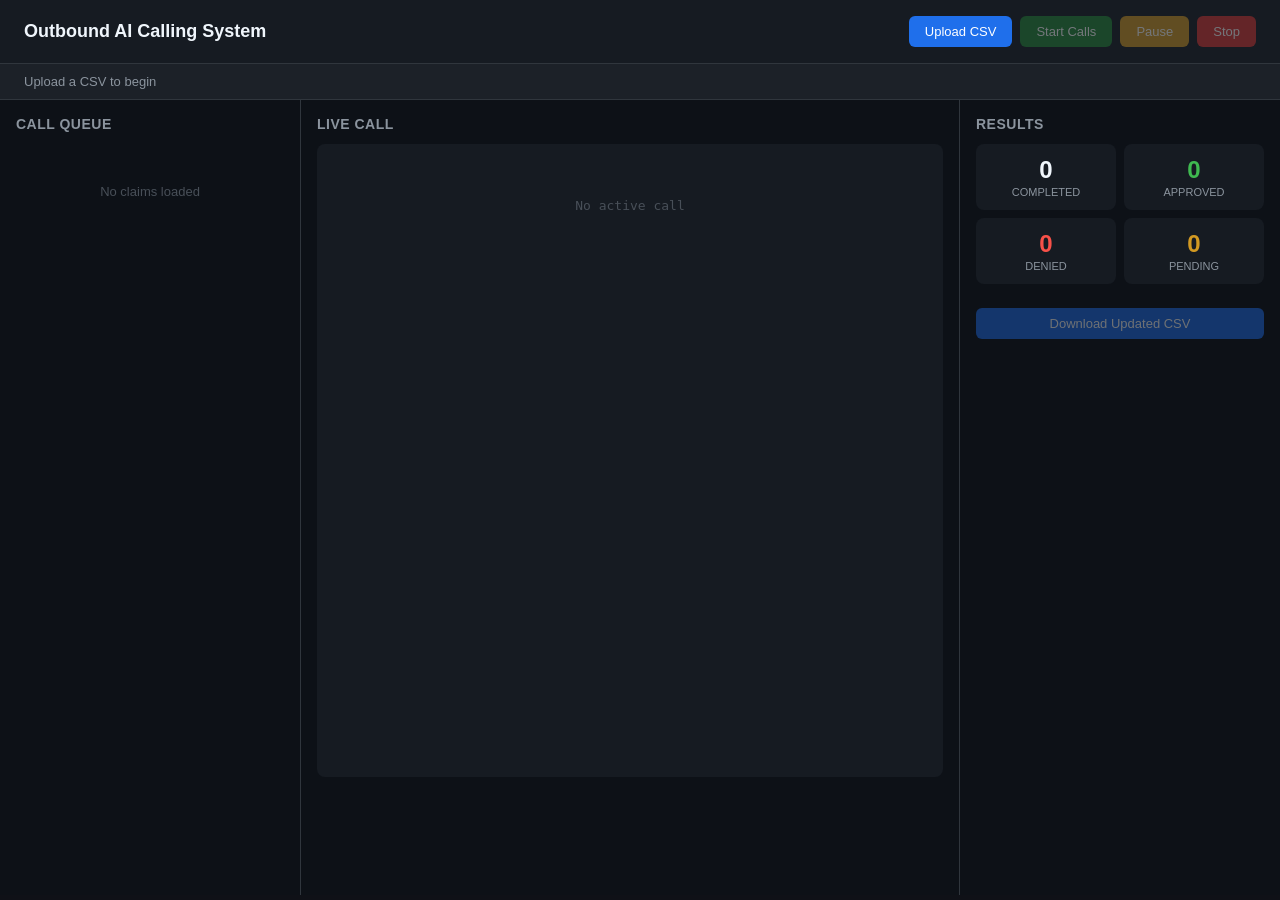
==== static/index.html @ 9fe46570 "Initial commit: Outbound AI calling system for medical claim verification LiveKit SIP + Twilio for o" ====
<!DOCTYPE html>
<html lang="en">
<head>
    <meta charset="UTF-8">
    <meta name="viewport" content="width=device-width, initial-scale=1.0">
    <title>Outbound AI Calling System</title>
    <link rel="stylesheet" href="/static/styles.css">
</head>
<body>
    <header>
        <h1>Outbound AI Calling System</h1>
        <div class="header-controls">
            <label class="upload-btn">
                Upload CSV
                <input type="file" id="csvUpload" accept=".csv" hidden>
            </label>
            <button id="startBtn" class="btn btn-start" disabled>Start Calls</button>
            <button id="pauseBtn" class="btn btn-pause" disabled>Pause</button>
            <button id="stopBtn" class="btn btn-stop" disabled>Stop</button>
        </div>
    </header>

    <div class="status-bar" id="statusBar">Upload a CSV to begin</div>

    <main class="panels">
        <!-- Call Queue Panel -->
        <section class="panel queue-panel">
            <h2>Call Queue</h2>
            <div class="progress-bar-container" id="progressContainer" style="display:none">
                <div class="progress-bar" id="progressBar"></div>
                <span class="progress-text" id="progressText">0 / 0</span>
            </div>
            <div class="queue-list" id="queueList">
                <p class="empty-state">No claims loaded</p>
            </div>
        </section>

        <!-- Live Call Panel -->
        <section class="panel live-panel">
            <h2>Live Call</h2>
            <div class="call-info" id="callInfo" style="display:none">
                <div class="call-meta">
                    <span class="label">Patient:</span> <span id="livePatient">-</span>
                </div>
                <div class="call-meta">
                    <span class="label">Claim #:</span> <span id="liveClaim">-</span>
                </div>
                <div class="call-meta">
                    <span class="label">Phone:</span> <span id="livePhone">-</span>
                </div>
                <div class="call-meta">
                    <span class="label">Duration:</span> <span id="liveDuration">00:00</span>
                </div>
            </div>
            <div class="transcript-feed" id="transcriptFeed">
                <p class="empty-state">No active call</p>
            </div>
        </section>

        <!-- Results Panel -->
        <section class="panel results-panel">
            <h2>Results</h2>
            <div class="stats-grid" id="statsGrid">
                <div class="stat-card">
                    <div class="stat-value" id="statCompleted">0</div>
                    <div class="stat-label">Completed</div>
                </div>
                <div class="stat-card stat-approved">
                    <div class="stat-value" id="statApproved">0</div>
                    <div class="stat-label">Approved</div>
                </div>
                <div class="stat-card stat-denied">
                    <div class="stat-value" id="statDenied">0</div>
                    <div class="stat-label">Denied</div>
                </div>
                <div class="stat-card stat-pending">
                    <div class="stat-value" id="statPending">0</div>
                    <div class="stat-label">Pending</div>
                </div>
            </div>
            <button class="btn btn-download" id="downloadBtn" disabled>Download Updated CSV</button>
            <div class="results-list" id="resultsList"></div>
        </section>
    </main>

    <script src="/static/app.js"></script>
</body>
</html>
---- static/styles.css ----
* {
    margin: 0;
    padding: 0;
    box-sizing: border-box;
}

body {
    font-family: -apple-system, BlinkMacSystemFont, 'Segoe UI', Roboto, sans-serif;
    background: #0f1117;
    color: #e1e4e8;
    min-height: 100vh;
}

header {
    display: flex;
    justify-content: space-between;
    align-items: center;
    padding: 16px 24px;
    background: #161b22;
    border-bottom: 1px solid #30363d;
}

header h1 {
    font-size: 18px;
    font-weight: 600;
    color: #f0f6fc;
}

.header-controls {
    display: flex;
    gap: 8px;
    align-items: center;
}

.btn {
    padding: 8px 16px;
    border: none;
    border-radius: 6px;
    font-size: 13px;
    font-weight: 500;
    cursor: pointer;
    transition: opacity 0.2s;
}

.btn:disabled {
    opacity: 0.4;
    cursor: not-allowed;
}

.btn-start { background: #238636; color: #fff; }
.btn-pause { background: #d29922; color: #fff; }
.btn-stop { background: #da3633; color: #fff; }
.btn-download { background: #1f6feb; color: #fff; width: 100%; margin: 12px 0; }

.upload-btn {
    padding: 8px 16px;
    background: #1f6feb;
    color: #fff;
    border-radius: 6px;
    font-size: 13px;
    font-weight: 500;
    cursor: pointer;
}

.status-bar {
    padding: 10px 24px;
    background: #1c2128;
    border-bottom: 1px solid #30363d;
    font-size: 13px;
    color: #8b949e;
}

.panels {
    display: grid;
    grid-template-columns: 300px 1fr 320px;
    gap: 1px;
    background: #30363d;
    height: calc(100vh - 105px);
}

.panel {
    background: #0d1117;
    padding: 16px;
    overflow-y: auto;
}

.panel h2 {
    font-size: 14px;
    font-weight: 600;
    color: #8b949e;
    text-transform: uppercase;
    letter-spacing: 0.5px;
    margin-bottom: 12px;
}

/* Progress Bar */
.progress-bar-container {
    background: #21262d;
    border-radius: 4px;
    height: 24px;
    position: relative;
    margin-bottom: 12px;
    overflow: hidden;
}

.progress-bar {
    height: 100%;
    background: #238636;
    border-radius: 4px;
    transition: width 0.3s;
    width: 0%;
}

.progress-text {
    position: absolute;
    top: 50%;
    left: 50%;
    transform: translate(-50%, -50%);
    font-size: 12px;
    font-weight: 600;
    color: #f0f6fc;
}

/* Queue List */
.queue-list {
    display: flex;
    flex-direction: column;
    gap: 4px;
}

.queue-item {
    display: flex;
    justify-content: space-between;
    align-items: center;
    padding: 8px 10px;
    background: #161b22;
    border-radius: 6px;
    font-size: 12px;
}

.queue-item .claim-id {
    font-weight: 600;
    color: #f0f6fc;
}

.queue-item .patient-name {
    color: #8b949e;
    font-size: 11px;
}

.badge {
    padding: 2px 8px;
    border-radius: 12px;
    font-size: 11px;
    font-weight: 600;
}

.badge-pending { background: #30363d; color: #8b949e; }
.badge-in-progress { background: #1f6feb33; color: #58a6ff; }
.badge-completed { background: #23863633; color: #3fb950; }
.badge-failed { background: #da363333; color: #f85149; }
.badge-no-answer { background: #d2992233; color: #d29922; }

/* Live Call */
.call-info {
    background: #161b22;
    border-radius: 8px;
    padding: 12px;
    margin-bottom: 12px;
}

.call-meta {
    font-size: 13px;
    margin-bottom: 4px;
}

.call-meta .label {
    color: #8b949e;
    font-weight: 500;
}

.transcript-feed {
    background: #161b22;
    border-radius: 8px;
    padding: 12px;
    font-family: 'SFMono-Regular', Consolas, monospace;
    font-size: 12px;
    line-height: 1.6;
    height: calc(100% - 130px);
    overflow-y: auto;
}

.transcript-line {
    margin-bottom: 6px;
    padding: 4px 0;
}

.transcript-line.agent {
    color: #58a6ff;
}

.transcript-line.human {
    color: #3fb950;
}

.transcript-line.system {
    color: #d29922;
    font-style: italic;
}

/* Stats */
.stats-grid {
    display: grid;
    grid-template-columns: 1fr 1fr;
    gap: 8px;
    margin-bottom: 12px;
}

.stat-card {
    background: #161b22;
    border-radius: 8px;
    padding: 12px;
    text-align: center;
}

.stat-value {
    font-size: 24px;
    font-weight: 700;
    color: #f0f6fc;
}

.stat-label {
    font-size: 11px;
    color: #8b949e;
    text-transform: uppercase;
    margin-top: 2px;
}

.stat-approved .stat-value { color: #3fb950; }
.stat-denied .stat-value { color: #f85149; }
.stat-pending .stat-value { color: #d29922; }

/* Results List */
.results-list {
    display: flex;
    flex-direction: column;
    gap: 6px;
}

.result-item {
    background: #161b22;
    border-radius: 6px;
    padding: 10px;
    font-size: 12px;
}

.result-item .result-header {
    display: flex;
    justify-content: space-between;
    margin-bottom: 4px;
}

.result-item .claim-id { font-weight: 600; }
.result-item .details { color: #8b949e; font-size: 11px; }

.result-item a {
    color: #58a6ff;
    text-decoration: none;
    font-size: 11px;
}

.empty-state {
    color: #484f58;
    text-align: center;
    padding: 40px 0;
    font-size: 13px;
}

/* Responsive */
@media (max-width: 1024px) {
    .panels {
        grid-template-columns: 1fr;
        height: auto;
    }
    .panel {
        min-height: 300px;
    }
}
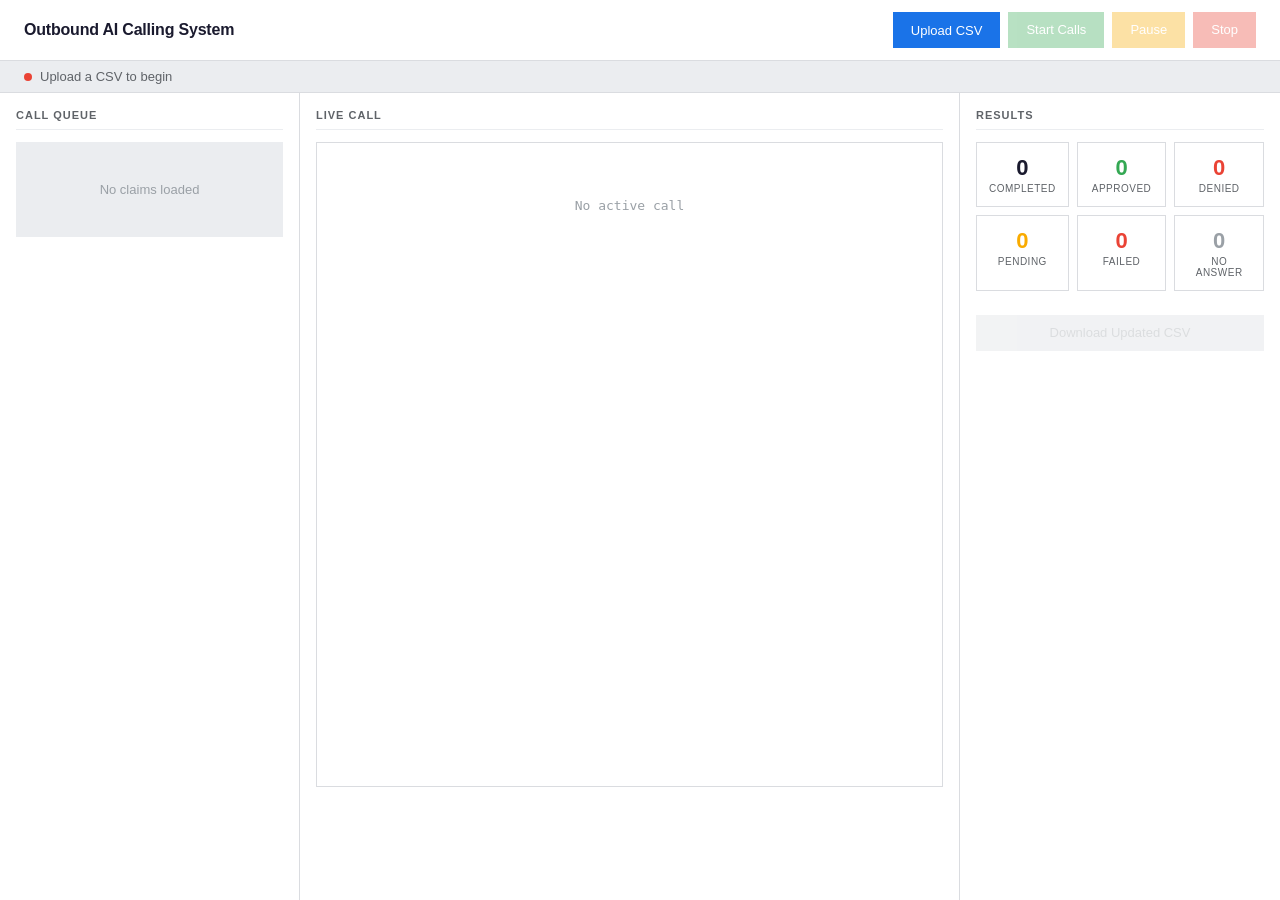
==== commit 149f4e16: "Production-ready: light flat UI, real-time transcripts, backend hardening Frontend: - Light theme, f" ====
--- a/static/index.html
+++ b/static/index.html
@@ -3,10 +3,13 @@
 <head>
     <meta charset="UTF-8">
     <meta name="viewport" content="width=device-width, initial-scale=1.0">
+    <meta name="theme-color" content="#ffffff">
     <title>Outbound AI Calling System</title>
     <link rel="stylesheet" href="/static/styles.css">
 </head>
 <body>
+    <div id="notificationArea" class="notification-area"></div>
+
     <header>
         <h1>Outbound AI Calling System</h1>
         <div class="header-controls">
@@ -20,36 +23,39 @@
         </div>
     </header>
 
-    <div class="status-bar" id="statusBar">Upload a CSV to begin</div>
+    <div class="status-bar" id="statusBar">
+        <span class="connection-dot" id="connectionDot"></span>
+        <span id="statusText">Upload a CSV to begin</span>
+    </div>
 
     <main class="panels">
-        <!-- Call Queue Panel -->
+        <!-- Call Queue -->
         <section class="panel queue-panel">
             <h2>Call Queue</h2>
+            <span class="progress-text" id="progressText" style="display:none">0 / 0</span>
             <div class="progress-bar-container" id="progressContainer" style="display:none">
                 <div class="progress-bar" id="progressBar"></div>
-                <span class="progress-text" id="progressText">0 / 0</span>
             </div>
             <div class="queue-list" id="queueList">
                 <p class="empty-state">No claims loaded</p>
             </div>
         </section>
 
-        <!-- Live Call Panel -->
+        <!-- Live Call -->
         <section class="panel live-panel">
             <h2>Live Call</h2>
             <div class="call-info" id="callInfo" style="display:none">
                 <div class="call-meta">
-                    <span class="label">Patient:</span> <span id="livePatient">-</span>
+                    <span class="label">Patient</span> <span id="livePatient">-</span>
                 </div>
                 <div class="call-meta">
-                    <span class="label">Claim #:</span> <span id="liveClaim">-</span>
+                    <span class="label">Claim</span> <span id="liveClaim">-</span>
                 </div>
                 <div class="call-meta">
-                    <span class="label">Phone:</span> <span id="livePhone">-</span>
+                    <span class="label">Phone</span> <span id="livePhone">-</span>
                 </div>
                 <div class="call-meta">
-                    <span class="label">Duration:</span> <span id="liveDuration">00:00</span>
+                    <span class="label">Duration</span> <span id="liveDuration">00:00</span>
                 </div>
             </div>
             <div class="transcript-feed" id="transcriptFeed">
@@ -57,7 +63,7 @@
             </div>
         </section>
 
-        <!-- Results Panel -->
+        <!-- Results -->
         <section class="panel results-panel">
             <h2>Results</h2>
             <div class="stats-grid" id="statsGrid">
@@ -77,6 +83,14 @@
                     <div class="stat-value" id="statPending">0</div>
                     <div class="stat-label">Pending</div>
                 </div>
+                <div class="stat-card stat-failed">
+                    <div class="stat-value" id="statFailed">0</div>
+                    <div class="stat-label">Failed</div>
+                </div>
+                <div class="stat-card stat-no-answer">
+                    <div class="stat-value" id="statNoAnswer">0</div>
+                    <div class="stat-label">No Answer</div>
+                </div>
             </div>
             <button class="btn btn-download" id="downloadBtn" disabled>Download Updated CSV</button>
             <div class="results-list" id="resultsList"></div>
--- a/static/styles.css
+++ b/static/styles.css
@@ -6,24 +6,28 @@
 
 body {
     font-family: -apple-system, BlinkMacSystemFont, 'Segoe UI', Roboto, sans-serif;
-    background: #0f1117;
-    color: #e1e4e8;
+    background: #f5f6f8;
+    color: #1a1a2e;
     min-height: 100vh;
-}
+    font-size: 14px;
+}
+
+/* --- Header --- */
 
 header {
     display: flex;
     justify-content: space-between;
     align-items: center;
-    padding: 16px 24px;
-    background: #161b22;
-    border-bottom: 1px solid #30363d;
+    padding: 12px 24px;
+    background: #ffffff;
+    border-bottom: 1px solid #dadce0;
 }
 
 header h1 {
-    font-size: 18px;
+    font-size: 16px;
     font-weight: 600;
-    color: #f0f6fc;
+    color: #1a1a2e;
+    letter-spacing: -0.2px;
 }
 
 .header-controls {
@@ -32,72 +36,112 @@
     align-items: center;
 }
 
+/* --- Buttons --- */
+
 .btn {
-    padding: 8px 16px;
+    padding: 8px 18px;
     border: none;
-    border-radius: 6px;
+    border-radius: 0;
     font-size: 13px;
     font-weight: 500;
     cursor: pointer;
-    transition: opacity 0.2s;
+    height: 36px;
+    line-height: 20px;
+    transition: background 0.15s;
 }
 
 .btn:disabled {
-    opacity: 0.4;
+    opacity: 0.35;
     cursor: not-allowed;
 }
 
-.btn-start { background: #238636; color: #fff; }
-.btn-pause { background: #d29922; color: #fff; }
-.btn-stop { background: #da3633; color: #fff; }
-.btn-download { background: #1f6feb; color: #fff; width: 100%; margin: 12px 0; }
+.btn-start { background: #34a853; color: #fff; }
+.btn-start:hover:not(:disabled) { background: #2d9249; }
+.btn-pause { background: #f9ab00; color: #fff; }
+.btn-pause:hover:not(:disabled) { background: #e09e00; }
+.btn-stop { background: #ea4335; color: #fff; }
+.btn-stop:hover:not(:disabled) { background: #d33426; }
+.btn-download { background: #1a73e8; color: #fff; width: 100%; margin: 12px 0; height: 36px; }
+.btn-download:hover:not(:disabled) { background: #1666d1; }
+.btn-download:disabled { background: #dadce0; color: #9aa0a6; }
 
 .upload-btn {
-    padding: 8px 16px;
-    background: #1f6feb;
+    padding: 8px 18px;
+    background: #1a73e8;
     color: #fff;
-    border-radius: 6px;
+    border-radius: 0;
     font-size: 13px;
     font-weight: 500;
     cursor: pointer;
-}
+    height: 36px;
+    display: inline-flex;
+    align-items: center;
+}
+
+.upload-btn:hover { background: #1666d1; }
+
+/* --- Status Bar --- */
 
 .status-bar {
-    padding: 10px 24px;
-    background: #1c2128;
-    border-bottom: 1px solid #30363d;
-    font-size: 13px;
-    color: #8b949e;
-}
+    padding: 8px 24px;
+    background: #ebedf0;
+    border-bottom: 1px solid #dadce0;
+    font-size: 13px;
+    color: #5f6368;
+    display: flex;
+    align-items: center;
+    gap: 8px;
+}
+
+.connection-dot {
+    width: 8px;
+    height: 8px;
+    border-radius: 50%;
+    background: #34a853;
+    display: inline-block;
+}
+
+.connection-dot.disconnected {
+    background: #ea4335;
+}
+
+/* --- Panels --- */
 
 .panels {
     display: grid;
     grid-template-columns: 300px 1fr 320px;
-    gap: 1px;
-    background: #30363d;
-    height: calc(100vh - 105px);
+    height: calc(100vh - 93px);
+    background: #ffffff;
 }
 
 .panel {
-    background: #0d1117;
+    background: #ffffff;
     padding: 16px;
     overflow-y: auto;
+    border-right: 1px solid #dadce0;
+}
+
+.panel:last-child {
+    border-right: none;
 }
 
 .panel h2 {
-    font-size: 14px;
+    font-size: 11px;
     font-weight: 600;
-    color: #8b949e;
+    color: #5f6368;
     text-transform: uppercase;
-    letter-spacing: 0.5px;
+    letter-spacing: 1px;
     margin-bottom: 12px;
-}
-
-/* Progress Bar */
+    padding-bottom: 8px;
+    border-bottom: 1px solid #ebedf0;
+}
+
+/* --- Progress Bar --- */
+
 .progress-bar-container {
-    background: #21262d;
-    border-radius: 4px;
-    height: 24px;
+    background: #ebedf0;
+    border-radius: 0;
+    height: 6px;
     position: relative;
     margin-bottom: 12px;
     overflow: hidden;
@@ -105,178 +149,239 @@
 
 .progress-bar {
     height: 100%;
-    background: #238636;
-    border-radius: 4px;
+    background: #34a853;
+    border-radius: 0;
     transition: width 0.3s;
     width: 0%;
 }
 
 .progress-text {
-    position: absolute;
-    top: 50%;
-    left: 50%;
-    transform: translate(-50%, -50%);
     font-size: 12px;
-    font-weight: 600;
-    color: #f0f6fc;
-}
-
-/* Queue List */
+    color: #5f6368;
+    margin-bottom: 8px;
+    display: block;
+}
+
+/* --- Queue List --- */
+
 .queue-list {
     display: flex;
     flex-direction: column;
-    gap: 4px;
+    gap: 1px;
+    background: #ebedf0;
 }
 
 .queue-item {
     display: flex;
     justify-content: space-between;
     align-items: center;
-    padding: 8px 10px;
-    background: #161b22;
-    border-radius: 6px;
-    font-size: 12px;
+    padding: 10px 12px;
+    background: #ffffff;
+    font-size: 13px;
+    border-radius: 0;
 }
 
 .queue-item .claim-id {
     font-weight: 600;
-    color: #f0f6fc;
+    color: #1a1a2e;
 }
 
 .queue-item .patient-name {
-    color: #8b949e;
-    font-size: 11px;
-}
+    color: #5f6368;
+    font-size: 12px;
+}
+
+/* --- Badges --- */
 
 .badge {
     padding: 2px 8px;
-    border-radius: 12px;
+    border-radius: 0;
     font-size: 11px;
     font-weight: 600;
-}
-
-.badge-pending { background: #30363d; color: #8b949e; }
-.badge-in-progress { background: #1f6feb33; color: #58a6ff; }
-.badge-completed { background: #23863633; color: #3fb950; }
-.badge-failed { background: #da363333; color: #f85149; }
-.badge-no-answer { background: #d2992233; color: #d29922; }
-
-/* Live Call */
+    text-transform: uppercase;
+    letter-spacing: 0.5px;
+}
+
+.badge-pending { background: #f1f3f4; color: #5f6368; }
+.badge-in-progress { background: #e8f0fe; color: #1a73e8; }
+.badge-completed { background: #e6f4ea; color: #34a853; }
+.badge-failed { background: #fce8e6; color: #ea4335; }
+.badge-no-answer { background: #fef7e0; color: #f9ab00; }
+
+/* --- Live Call --- */
+
 .call-info {
-    background: #161b22;
-    border-radius: 8px;
+    background: #f8f9fa;
+    border: 1px solid #dadce0;
+    border-radius: 0;
     padding: 12px;
     margin-bottom: 12px;
 }
 
 .call-meta {
     font-size: 13px;
-    margin-bottom: 4px;
+    margin-bottom: 6px;
+    display: flex;
+    gap: 6px;
 }
 
 .call-meta .label {
-    color: #8b949e;
+    color: #5f6368;
     font-weight: 500;
-}
+    min-width: 60px;
+}
+
+/* --- Transcript --- */
 
 .transcript-feed {
-    background: #161b22;
-    border-radius: 8px;
+    background: #ffffff;
+    border: 1px solid #dadce0;
+    border-radius: 0;
     padding: 12px;
     font-family: 'SFMono-Regular', Consolas, monospace;
     font-size: 12px;
-    line-height: 1.6;
+    line-height: 1.7;
     height: calc(100% - 130px);
     overflow-y: auto;
 }
 
 .transcript-line {
-    margin-bottom: 6px;
-    padding: 4px 0;
+    margin-bottom: 4px;
+    padding: 4px 8px;
+    border-left: 3px solid transparent;
 }
 
 .transcript-line.agent {
-    color: #58a6ff;
+    color: #1a73e8;
+    border-left-color: #1a73e8;
+    background: #f8f9fe;
 }
 
 .transcript-line.human {
-    color: #3fb950;
+    color: #1e7e34;
+    border-left-color: #34a853;
+    background: #f6faf7;
 }
 
 .transcript-line.system {
-    color: #d29922;
+    color: #f9ab00;
+    border-left-color: #f9ab00;
+    background: #fffdf5;
     font-style: italic;
 }
 
-/* Stats */
+/* --- Stats --- */
+
 .stats-grid {
     display: grid;
-    grid-template-columns: 1fr 1fr;
+    grid-template-columns: 1fr 1fr 1fr;
     gap: 8px;
     margin-bottom: 12px;
 }
 
 .stat-card {
-    background: #161b22;
-    border-radius: 8px;
+    background: #ffffff;
+    border: 1px solid #dadce0;
+    border-radius: 0;
     padding: 12px;
     text-align: center;
 }
 
 .stat-value {
-    font-size: 24px;
+    font-size: 22px;
     font-weight: 700;
-    color: #f0f6fc;
+    color: #1a1a2e;
 }
 
 .stat-label {
-    font-size: 11px;
-    color: #8b949e;
+    font-size: 10px;
+    color: #5f6368;
     text-transform: uppercase;
+    letter-spacing: 0.5px;
     margin-top: 2px;
 }
 
-.stat-approved .stat-value { color: #3fb950; }
-.stat-denied .stat-value { color: #f85149; }
-.stat-pending .stat-value { color: #d29922; }
-
-/* Results List */
+.stat-approved .stat-value { color: #34a853; }
+.stat-denied .stat-value { color: #ea4335; }
+.stat-pending .stat-value { color: #f9ab00; }
+.stat-failed .stat-value { color: #ea4335; }
+.stat-no-answer .stat-value { color: #9aa0a6; }
+
+/* --- Results List --- */
+
 .results-list {
+    display: flex;
+    flex-direction: column;
+    gap: 1px;
+    background: #ebedf0;
+}
+
+.result-item {
+    background: #ffffff;
+    border-radius: 0;
+    padding: 10px 12px;
+    font-size: 13px;
+}
+
+.result-item .result-header {
+    display: flex;
+    justify-content: space-between;
+    margin-bottom: 4px;
+}
+
+.result-item .claim-id { font-weight: 600; color: #1a1a2e; }
+.result-item .details { color: #5f6368; font-size: 12px; }
+
+.result-item a {
+    color: #1a73e8;
+    text-decoration: none;
+    font-size: 12px;
+}
+
+.result-item a:hover { text-decoration: underline; }
+
+.empty-state {
+    color: #9aa0a6;
+    text-align: center;
+    padding: 40px 0;
+    font-size: 13px;
+}
+
+/* --- Notifications --- */
+
+.notification-area {
+    position: fixed;
+    top: 12px;
+    right: 12px;
+    z-index: 1000;
     display: flex;
     flex-direction: column;
     gap: 6px;
-}
-
-.result-item {
-    background: #161b22;
-    border-radius: 6px;
-    padding: 10px;
-    font-size: 12px;
-}
-
-.result-item .result-header {
-    display: flex;
-    justify-content: space-between;
-    margin-bottom: 4px;
-}
-
-.result-item .claim-id { font-weight: 600; }
-.result-item .details { color: #8b949e; font-size: 11px; }
-
-.result-item a {
-    color: #58a6ff;
-    text-decoration: none;
-    font-size: 11px;
-}
-
-.empty-state {
-    color: #484f58;
-    text-align: center;
-    padding: 40px 0;
-    font-size: 13px;
-}
-
-/* Responsive */
+    max-width: 360px;
+}
+
+.notification {
+    padding: 10px 16px;
+    font-size: 13px;
+    border-left: 4px solid;
+    background: #ffffff;
+    border: 1px solid #dadce0;
+    border-radius: 0;
+    animation: slideIn 0.2s ease-out;
+}
+
+.notification-info { border-left: 4px solid #1a73e8; }
+.notification-success { border-left: 4px solid #34a853; }
+.notification-error { border-left: 4px solid #ea4335; }
+.notification-warning { border-left: 4px solid #f9ab00; }
+
+@keyframes slideIn {
+    from { transform: translateX(100%); opacity: 0; }
+    to { transform: translateX(0); opacity: 1; }
+}
+
+/* --- Responsive --- */
+
 @media (max-width: 1024px) {
     .panels {
         grid-template-columns: 1fr;
@@ -284,5 +389,7 @@
     }
     .panel {
         min-height: 300px;
+        border-right: none;
+        border-bottom: 1px solid #dadce0;
     }
 }
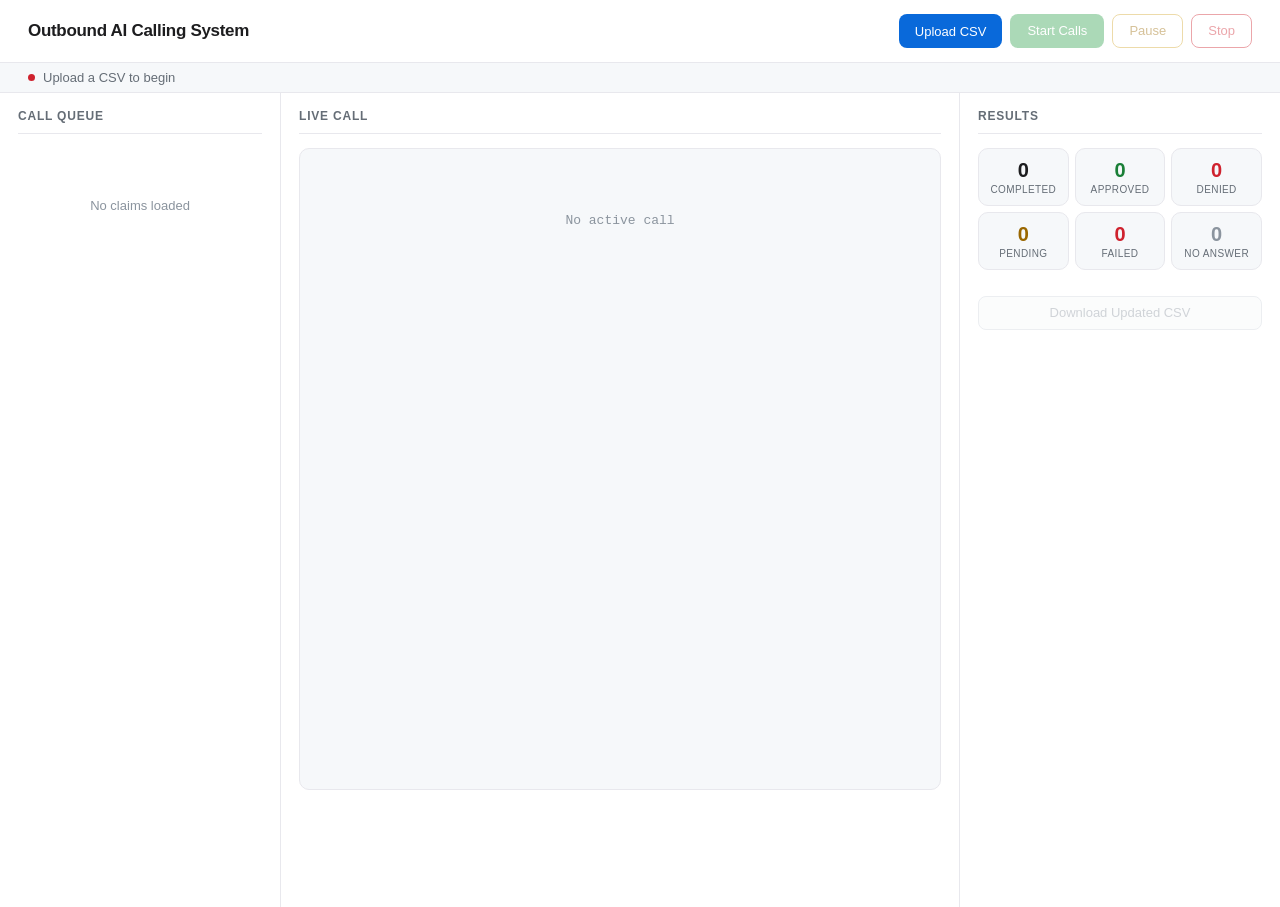
==== commit aead2c4d: "Production-ready: single-process deploy, auth, polished UI, proper SIP flow - Merge FastAPI + LiveKi" ====
--- a/static/index.html
+++ b/static/index.html
@@ -5,10 +5,12 @@
     <meta name="viewport" content="width=device-width, initial-scale=1.0">
     <meta name="theme-color" content="#ffffff">
     <title>Outbound AI Calling System</title>
+    <link rel="icon" href="data:image/svg+xml,<svg xmlns='http://www.w3.org/2000/svg' viewBox='0 0 100 100'><text y='.9em' font-size='90'>&#128222;</text></svg>">
     <link rel="stylesheet" href="/static/styles.css">
 </head>
 <body>
     <div id="notificationArea" class="notification-area"></div>
+    <div id="modalContainer"></div>
 
     <header>
         <h1>Outbound AI Calling System</h1>
--- a/static/styles.css
+++ b/static/styles.css
@@ -6,8 +6,8 @@
 
 body {
     font-family: -apple-system, BlinkMacSystemFont, 'Segoe UI', Roboto, sans-serif;
-    background: #f5f6f8;
-    color: #1a1a2e;
+    background: #ffffff;
+    color: #1d1d1f;
     min-height: 100vh;
     font-size: 14px;
 }
@@ -18,16 +18,16 @@
     display: flex;
     justify-content: space-between;
     align-items: center;
-    padding: 12px 24px;
+    padding: 14px 28px;
     background: #ffffff;
-    border-bottom: 1px solid #dadce0;
+    border-bottom: 1px solid #e8e8ed;
 }
 
 header h1 {
-    font-size: 16px;
+    font-size: 17px;
     font-weight: 600;
-    color: #1a1a2e;
-    letter-spacing: -0.2px;
+    color: #1d1d1f;
+    letter-spacing: -0.3px;
 }
 
 .header-controls {
@@ -39,125 +39,162 @@
 /* --- Buttons --- */
 
 .btn {
-    padding: 8px 18px;
-    border: none;
-    border-radius: 0;
+    padding: 7px 16px;
+    border: 1px solid transparent;
+    border-radius: 8px;
     font-size: 13px;
     font-weight: 500;
     cursor: pointer;
-    height: 36px;
-    line-height: 20px;
-    transition: background 0.15s;
+    height: 34px;
+    line-height: 18px;
+    transition: all 0.15s ease;
+}
+
+.btn:active:not(:disabled) {
+    transform: scale(0.97);
 }
 
 .btn:disabled {
-    opacity: 0.35;
+    opacity: 0.4;
     cursor: not-allowed;
 }
 
-.btn-start { background: #34a853; color: #fff; }
-.btn-start:hover:not(:disabled) { background: #2d9249; }
-.btn-pause { background: #f9ab00; color: #fff; }
-.btn-pause:hover:not(:disabled) { background: #e09e00; }
-.btn-stop { background: #ea4335; color: #fff; }
-.btn-stop:hover:not(:disabled) { background: #d33426; }
-.btn-download { background: #1a73e8; color: #fff; width: 100%; margin: 12px 0; height: 36px; }
-.btn-download:hover:not(:disabled) { background: #1666d1; }
-.btn-download:disabled { background: #dadce0; color: #9aa0a6; }
+.btn-start {
+    background: #30a14e;
+    color: #fff;
+}
+.btn-start:hover:not(:disabled) {
+    background: #2b8f45;
+}
+
+.btn-pause {
+    background: #fff;
+    color: #9a6700;
+    border-color: #d4a72c;
+}
+.btn-pause:hover:not(:disabled) {
+    background: #fffbeb;
+}
+
+.btn-stop {
+    background: #fff;
+    color: #cf222e;
+    border-color: #cf222e;
+}
+.btn-stop:hover:not(:disabled) {
+    background: #fff5f5;
+}
+
+.btn-download {
+    background: #fff;
+    color: #0969da;
+    border: 1px solid #d0d7de;
+    width: 100%;
+    margin: 12px 0;
+    height: 34px;
+    border-radius: 8px;
+}
+.btn-download:hover:not(:disabled) {
+    background: #f6f8fa;
+    border-color: #0969da;
+}
+.btn-download:disabled {
+    background: #f6f8fa;
+    color: #8b949e;
+    border-color: #d0d7de;
+}
 
 .upload-btn {
-    padding: 8px 18px;
-    background: #1a73e8;
+    padding: 7px 16px;
+    background: #0969da;
     color: #fff;
-    border-radius: 0;
+    border-radius: 8px;
     font-size: 13px;
     font-weight: 500;
     cursor: pointer;
-    height: 36px;
+    height: 34px;
     display: inline-flex;
     align-items: center;
-}
-
-.upload-btn:hover { background: #1666d1; }
+    transition: background 0.15s;
+}
+
+.upload-btn:hover { background: #0860c7; }
 
 /* --- Status Bar --- */
 
 .status-bar {
-    padding: 8px 24px;
-    background: #ebedf0;
-    border-bottom: 1px solid #dadce0;
-    font-size: 13px;
-    color: #5f6368;
+    padding: 7px 28px;
+    background: #f6f8fa;
+    border-bottom: 1px solid #e8e8ed;
+    font-size: 13px;
+    color: #656d76;
     display: flex;
     align-items: center;
     gap: 8px;
 }
 
 .connection-dot {
-    width: 8px;
-    height: 8px;
+    width: 7px;
+    height: 7px;
     border-radius: 50%;
-    background: #34a853;
+    background: #30a14e;
     display: inline-block;
+    flex-shrink: 0;
 }
 
 .connection-dot.disconnected {
-    background: #ea4335;
+    background: #cf222e;
 }
 
 /* --- Panels --- */
 
 .panels {
     display: grid;
-    grid-template-columns: 300px 1fr 320px;
-    height: calc(100vh - 93px);
-    background: #ffffff;
+    grid-template-columns: 280px 1fr 320px;
+    height: calc(100vh - 86px);
+    background: #e8e8ed;
+    gap: 1px;
 }
 
 .panel {
     background: #ffffff;
-    padding: 16px;
+    padding: 16px 18px;
     overflow-y: auto;
-    border-right: 1px solid #dadce0;
-}
-
-.panel:last-child {
-    border-right: none;
 }
 
 .panel h2 {
-    font-size: 11px;
+    font-size: 12px;
     font-weight: 600;
-    color: #5f6368;
+    color: #656d76;
     text-transform: uppercase;
-    letter-spacing: 1px;
-    margin-bottom: 12px;
-    padding-bottom: 8px;
-    border-bottom: 1px solid #ebedf0;
+    letter-spacing: 0.8px;
+    margin-bottom: 14px;
+    padding-bottom: 10px;
+    border-bottom: 1px solid #e8e8ed;
 }
 
 /* --- Progress Bar --- */
 
 .progress-bar-container {
-    background: #ebedf0;
-    border-radius: 0;
-    height: 6px;
+    background: #e8e8ed;
+    border-radius: 6px;
+    height: 4px;
     position: relative;
-    margin-bottom: 12px;
+    margin-bottom: 14px;
     overflow: hidden;
 }
 
 .progress-bar {
     height: 100%;
-    background: #34a853;
-    border-radius: 0;
-    transition: width 0.3s;
+    background: #30a14e;
+    border-radius: 6px;
+    transition: width 0.4s ease;
     width: 0%;
 }
 
 .progress-text {
     font-size: 12px;
-    color: #5f6368;
+    color: #656d76;
     margin-bottom: 8px;
     display: block;
 }
@@ -167,8 +204,7 @@
 .queue-list {
     display: flex;
     flex-direction: column;
-    gap: 1px;
-    background: #ebedf0;
+    gap: 2px;
 }
 
 .queue-item {
@@ -176,97 +212,120 @@
     justify-content: space-between;
     align-items: center;
     padding: 10px 12px;
-    background: #ffffff;
-    font-size: 13px;
-    border-radius: 0;
+    background: #f6f8fa;
+    font-size: 13px;
+    border-radius: 8px;
+    transition: background 0.12s;
+}
+
+.queue-item:hover {
+    background: #eef1f4;
 }
 
 .queue-item .claim-id {
     font-weight: 600;
-    color: #1a1a2e;
+    color: #1d1d1f;
+    font-size: 13px;
 }
 
 .queue-item .patient-name {
-    color: #5f6368;
-    font-size: 12px;
+    color: #656d76;
+    font-size: 12px;
+    margin-top: 1px;
 }
 
 /* --- Badges --- */
 
 .badge {
     padding: 2px 8px;
-    border-radius: 0;
+    border-radius: 12px;
     font-size: 11px;
     font-weight: 600;
     text-transform: uppercase;
-    letter-spacing: 0.5px;
-}
-
-.badge-pending { background: #f1f3f4; color: #5f6368; }
-.badge-in-progress { background: #e8f0fe; color: #1a73e8; }
-.badge-completed { background: #e6f4ea; color: #34a853; }
-.badge-failed { background: #fce8e6; color: #ea4335; }
-.badge-no-answer { background: #fef7e0; color: #f9ab00; }
+    letter-spacing: 0.3px;
+    white-space: nowrap;
+}
+
+.badge-pending { background: #eef1f4; color: #656d76; }
+.badge-in-progress { background: #ddf4ff; color: #0969da; animation: pulse 1.5s ease-in-out infinite; }
+.badge-completed { background: #dafbe1; color: #1a7f37; }
+.badge-failed { background: #ffebe9; color: #cf222e; }
+.badge-no-answer { background: #fff8c5; color: #9a6700; }
+.badge-approved { background: #dafbe1; color: #1a7f37; }
+.badge-denied { background: #ffebe9; color: #cf222e; }
+.badge-unknown { background: #eef1f4; color: #656d76; }
+
+@keyframes pulse {
+    0%, 100% { opacity: 1; }
+    50% { opacity: 0.55; }
+}
 
 /* --- Live Call --- */
 
 .call-info {
-    background: #f8f9fa;
-    border: 1px solid #dadce0;
-    border-radius: 0;
-    padding: 12px;
-    margin-bottom: 12px;
+    background: #f6f8fa;
+    border: 1px solid #e8e8ed;
+    border-radius: 10px;
+    padding: 14px;
+    margin-bottom: 14px;
 }
 
 .call-meta {
     font-size: 13px;
     margin-bottom: 6px;
     display: flex;
-    gap: 6px;
+    gap: 8px;
+    line-height: 1.4;
+}
+
+.call-meta:last-child {
+    margin-bottom: 0;
 }
 
 .call-meta .label {
-    color: #5f6368;
+    color: #656d76;
     font-weight: 500;
-    min-width: 60px;
+    min-width: 62px;
+    font-size: 12px;
 }
 
 /* --- Transcript --- */
 
 .transcript-feed {
-    background: #ffffff;
-    border: 1px solid #dadce0;
-    border-radius: 0;
-    padding: 12px;
-    font-family: 'SFMono-Regular', Consolas, monospace;
-    font-size: 12px;
-    line-height: 1.7;
-    height: calc(100% - 130px);
+    background: #f6f8fa;
+    border: 1px solid #e8e8ed;
+    border-radius: 10px;
+    padding: 14px;
+    font-family: 'SF Mono', 'SFMono-Regular', Consolas, 'Liberation Mono', Menlo, monospace;
+    font-size: 12px;
+    line-height: 1.6;
+    height: calc(100% - 140px);
     overflow-y: auto;
 }
 
 .transcript-line {
-    margin-bottom: 4px;
-    padding: 4px 8px;
+    margin-bottom: 6px;
+    padding: 6px 10px;
+    border-radius: 6px;
     border-left: 3px solid transparent;
 }
 
 .transcript-line.agent {
-    color: #1a73e8;
-    border-left-color: #1a73e8;
-    background: #f8f9fe;
+    color: #0550ae;
+    border-left-color: #0969da;
+    background: #f0f6ff;
 }
 
 .transcript-line.human {
-    color: #1e7e34;
-    border-left-color: #34a853;
-    background: #f6faf7;
+    color: #116329;
+    border-left-color: #1a7f37;
+    background: #f0fdf4;
 }
 
 .transcript-line.system {
-    color: #f9ab00;
-    border-left-color: #f9ab00;
-    background: #fffdf5;
+    color: #7d4e00;
+    border-left-color: #d4a72c;
+    background: #fffbeb;
     font-style: italic;
 }
 
@@ -275,76 +334,104 @@
 .stats-grid {
     display: grid;
     grid-template-columns: 1fr 1fr 1fr;
-    gap: 8px;
-    margin-bottom: 12px;
+    gap: 6px;
+    margin-bottom: 14px;
 }
 
 .stat-card {
-    background: #ffffff;
-    border: 1px solid #dadce0;
-    border-radius: 0;
-    padding: 12px;
+    background: #f6f8fa;
+    border: 1px solid #e8e8ed;
+    border-radius: 10px;
+    padding: 10px 8px;
     text-align: center;
 }
 
 .stat-value {
-    font-size: 22px;
+    font-size: 20px;
     font-weight: 700;
-    color: #1a1a2e;
+    color: #1d1d1f;
 }
 
 .stat-label {
     font-size: 10px;
-    color: #5f6368;
+    color: #656d76;
     text-transform: uppercase;
-    letter-spacing: 0.5px;
+    letter-spacing: 0.4px;
     margin-top: 2px;
 }
 
-.stat-approved .stat-value { color: #34a853; }
-.stat-denied .stat-value { color: #ea4335; }
-.stat-pending .stat-value { color: #f9ab00; }
-.stat-failed .stat-value { color: #ea4335; }
-.stat-no-answer .stat-value { color: #9aa0a6; }
+.stat-approved .stat-value { color: #1a7f37; }
+.stat-denied .stat-value { color: #cf222e; }
+.stat-pending .stat-value { color: #9a6700; }
+.stat-failed .stat-value { color: #cf222e; }
+.stat-no-answer .stat-value { color: #8b949e; }
 
 /* --- Results List --- */
 
 .results-list {
     display: flex;
     flex-direction: column;
-    gap: 1px;
-    background: #ebedf0;
+    gap: 4px;
 }
 
 .result-item {
-    background: #ffffff;
-    border-radius: 0;
-    padding: 10px 12px;
-    font-size: 13px;
+    background: #f6f8fa;
+    border: 1px solid #e8e8ed;
+    border-radius: 10px;
+    padding: 12px 14px;
+    font-size: 13px;
+    transition: border-color 0.12s;
+}
+
+.result-item:hover {
+    border-color: #d0d7de;
 }
 
 .result-item .result-header {
     display: flex;
     justify-content: space-between;
+    align-items: center;
     margin-bottom: 4px;
 }
 
-.result-item .claim-id { font-weight: 600; color: #1a1a2e; }
-.result-item .details { color: #5f6368; font-size: 12px; }
-
-.result-item a {
-    color: #1a73e8;
+.result-item .claim-id {
+    font-weight: 600;
+    color: #1d1d1f;
+}
+
+.result-item .details {
+    color: #656d76;
+    font-size: 12px;
+    line-height: 1.5;
+    margin-bottom: 6px;
+}
+
+.result-item .result-actions {
+    display: flex;
+    gap: 12px;
+}
+
+.result-item .view-transcript-btn {
+    color: #0969da;
     text-decoration: none;
     font-size: 12px;
-}
-
-.result-item a:hover { text-decoration: underline; }
+    font-weight: 500;
+    cursor: pointer;
+    background: none;
+    border: none;
+    padding: 0;
+}
+
+.result-item .view-transcript-btn:hover {
+    text-decoration: underline;
+}
 
 .empty-state {
-    color: #9aa0a6;
+    color: #8b949e;
     text-align: center;
-    padding: 40px 0;
-    font-size: 13px;
+    padding: 48px 16px;
+    font-size: 13px;
+    line-height: 1.6;
 }
 
 /* --- Notifications --- */
@@ -363,21 +450,111 @@
 .notification {
     padding: 10px 16px;
     font-size: 13px;
-    border-left: 4px solid;
     background: #ffffff;
-    border: 1px solid #dadce0;
-    border-radius: 0;
+    border: 1px solid #e8e8ed;
+    border-radius: 10px;
+    box-shadow: 0 4px 12px rgba(0,0,0,0.06);
     animation: slideIn 0.2s ease-out;
 }
 
-.notification-info { border-left: 4px solid #1a73e8; }
-.notification-success { border-left: 4px solid #34a853; }
-.notification-error { border-left: 4px solid #ea4335; }
-.notification-warning { border-left: 4px solid #f9ab00; }
+.notification-info { border-left: 4px solid #0969da; }
+.notification-success { border-left: 4px solid #1a7f37; }
+.notification-error { border-left: 4px solid #cf222e; }
+.notification-warning { border-left: 4px solid #9a6700; }
 
 @keyframes slideIn {
     from { transform: translateX(100%); opacity: 0; }
     to { transform: translateX(0); opacity: 1; }
+}
+
+/* --- Transcript Modal --- */
+
+.modal-overlay {
+    position: fixed;
+    inset: 0;
+    background: rgba(0, 0, 0, 0.25);
+    display: flex;
+    align-items: center;
+    justify-content: center;
+    z-index: 900;
+    animation: fadeIn 0.15s ease;
+}
+
+.modal {
+    background: #ffffff;
+    border-radius: 14px;
+    box-shadow: 0 8px 32px rgba(0,0,0,0.12);
+    width: 560px;
+    max-width: 92vw;
+    max-height: 80vh;
+    display: flex;
+    flex-direction: column;
+    animation: scaleIn 0.15s ease;
+}
+
+.modal-header {
+    display: flex;
+    justify-content: space-between;
+    align-items: center;
+    padding: 16px 20px;
+    border-bottom: 1px solid #e8e8ed;
+}
+
+.modal-header h3 {
+    font-size: 15px;
+    font-weight: 600;
+    color: #1d1d1f;
+}
+
+.modal-close {
+    width: 28px;
+    height: 28px;
+    border: none;
+    background: #f6f8fa;
+    border-radius: 6px;
+    cursor: pointer;
+    font-size: 16px;
+    color: #656d76;
+    display: flex;
+    align-items: center;
+    justify-content: center;
+    transition: background 0.12s;
+}
+
+.modal-close:hover {
+    background: #eef1f4;
+    color: #1d1d1f;
+}
+
+.modal-body {
+    padding: 16px 20px;
+    overflow-y: auto;
+    flex: 1;
+}
+
+.modal-transcript {
+    font-family: 'SF Mono', 'SFMono-Regular', Consolas, 'Liberation Mono', Menlo, monospace;
+    font-size: 12px;
+    line-height: 1.7;
+    white-space: pre-wrap;
+    color: #1d1d1f;
+}
+
+.modal-loading {
+    text-align: center;
+    color: #8b949e;
+    padding: 32px;
+    font-size: 13px;
+}
+
+@keyframes fadeIn {
+    from { opacity: 0; }
+    to { opacity: 1; }
+}
+
+@keyframes scaleIn {
+    from { transform: scale(0.96); opacity: 0; }
+    to { transform: scale(1); opacity: 1; }
 }
 
 /* --- Responsive --- */
@@ -389,7 +566,9 @@
     }
     .panel {
         min-height: 300px;
-        border-right: none;
-        border-bottom: 1px solid #dadce0;
     }
-}
+    .modal {
+        width: 95vw;
+        max-height: 85vh;
+    }
+}
